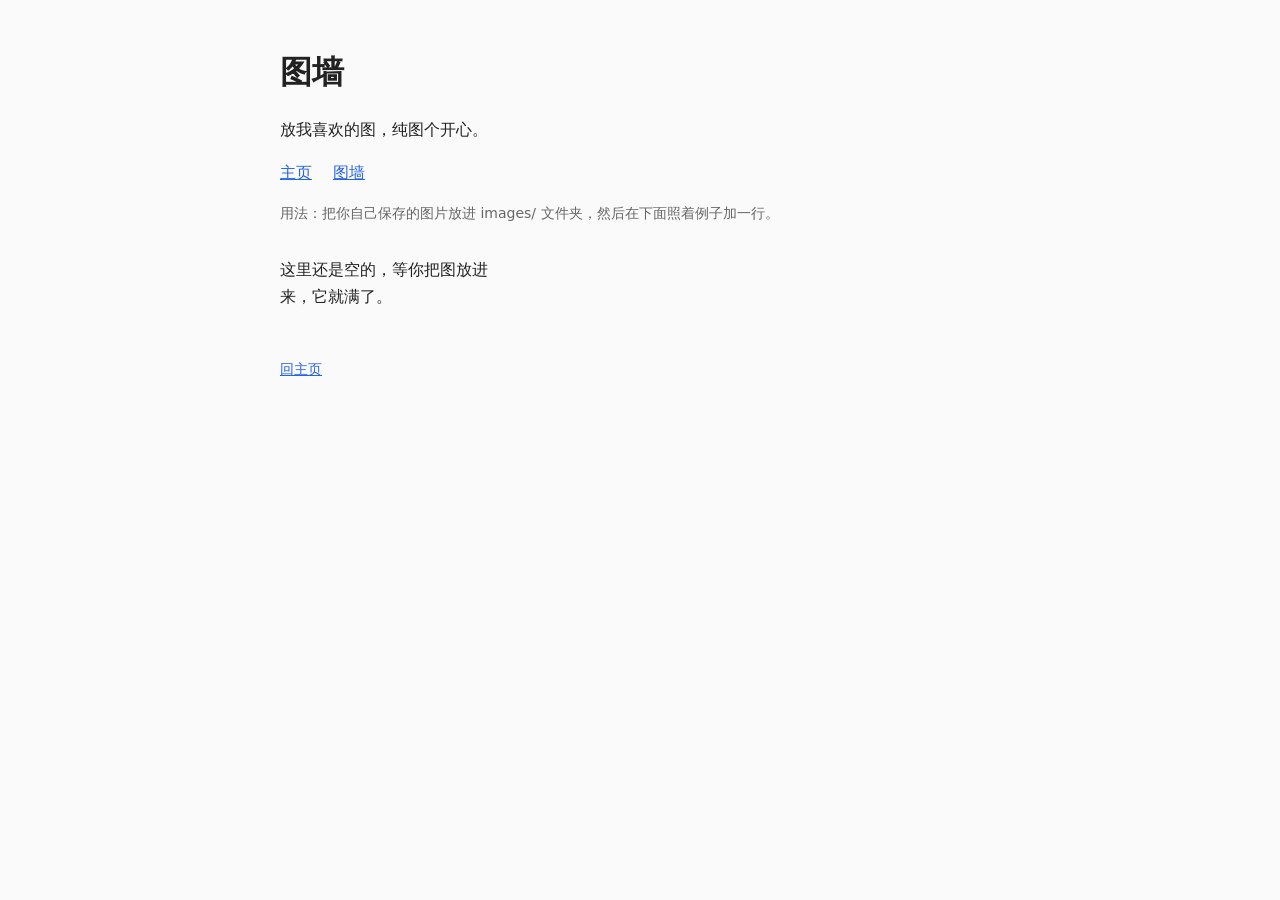
==== gallery.html @ b8a34914 "加上主页和图墙" ====
<!DOCTYPE html>
<html lang="zh-CN">
<head>
<meta charset="UTF-8">
<meta name="viewport" content="width=device-width, initial-scale=1.0">
<title>图墙 · NullptrSoul 的小站</title>
<link rel="stylesheet" href="style.css">
</head>
<body>
<header>
  <h1>图墙</h1>
  <p>放我喜欢的图，纯图个开心。</p>
</header>
<nav>
  <a href="index.html">主页</a>
  <a href="gallery.html">图墙</a>
</nav>
<main>
  <p class="hint">用法：把你自己保存的图片放进 images/ 文件夹，然后在下面照着例子加一行。</p>
  <div class="gallery">
    <!-- 例子（先留着当样子，换成你自己的图时改文件名和说明就行）：
    <figure>
      <img src="images/xiaoguang.jpg" alt="小光师姐">
      <figcaption>小光师姐</figcaption>
    </figure>
    <figure>
      <img src="images/saber.jpg" alt="Saber">
      <figcaption>Saber</figcaption>
    </figure>
    -->
    <p>这里还是空的，等你把图放进来，它就满了。</p>
  </div>
</main>
<footer>
  <p><a href="index.html">回主页</a></p>
</footer>
</body>
</html>
---- style.css ----
/* 小站的样式：就这一个文件管全站长相，改颜色、改字号都在这里 */
body {
  font-family: system-ui, "PingFang SC", "Microsoft YaHei", sans-serif;
  max-width: 720px;
  margin: 0 auto;
  padding: 24px 16px;
  line-height: 1.7;
  color: #222;
  background: #fafafa;
}
header h1 { margin-bottom: 4px; }
nav { margin: 16px 0; }
nav a { margin-right: 16px; }
a { color: #2563eb; }
section { margin-bottom: 24px; }
.gallery {
  display: grid;
  grid-template-columns: repeat(auto-fill, minmax(200px, 1fr));
  gap: 16px;
}
.gallery img { width: 100%; border-radius: 8px; }
.gallery figcaption { text-align: center; color: #666; }
.hint { color: #666; font-size: 14px; }
footer { color: #888; font-size: 14px; margin-top: 32px; }
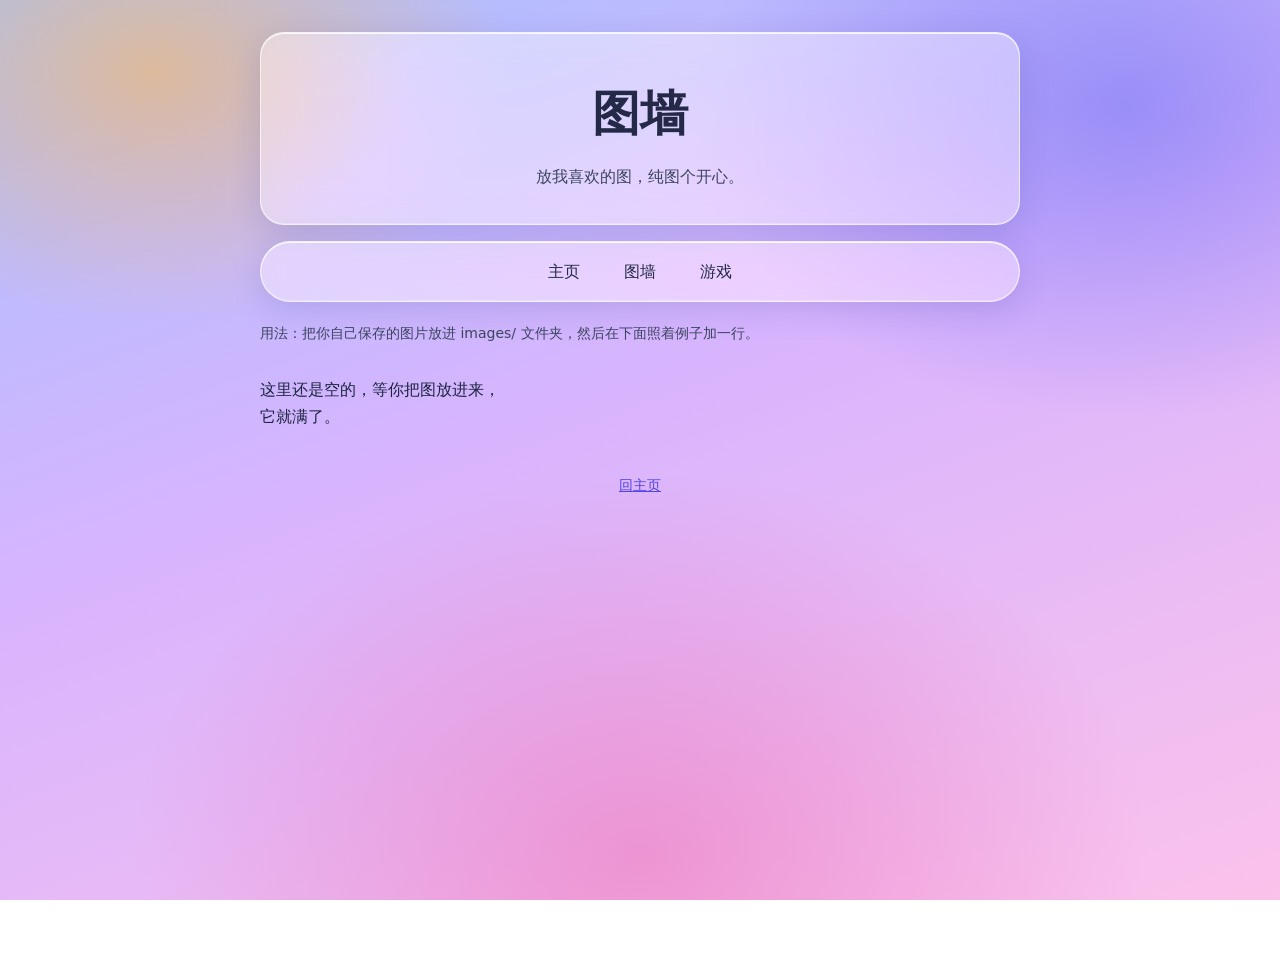
==== commit 71749ee1: "上线游戏：蛇的脑回路" ====
--- a/gallery.html
+++ b/gallery.html
@@ -14,6 +14,7 @@
 <nav>
   <a href="index.html">主页</a>
   <a href="gallery.html">图墙</a>
+  <a href="game.html">游戏</a>
 </nav>
 <main>
   <p class="hint">用法：把你自己保存的图片放进 images/ 文件夹，然后在下面照着例子加一行。</p>
--- a/style.css
+++ b/style.css
@@ -1,24 +1,250 @@
-/* 小站的样式：就这一个文件管全站长相，改颜色、改字号都在这里 */
+/* ============================================================
+   液态玻璃风（Liquid Glass）
+   核心就一句话：半透明的白 + 背景模糊（backdrop-filter），
+   再加一圈高光描边和柔和阴影，面板就像浮在彩色背景上的玻璃。
+   想调浓淡：改下面 .glass 那几处 rgba 里的透明度数字即可。
+   ============================================================ */
+
+/* 整页背景：几团彩色光晕叠在一起，就是玻璃后面要透出来的“壁纸” */
 body {
   font-family: system-ui, "PingFang SC", "Microsoft YaHei", sans-serif;
-  max-width: 720px;
+  max-width: 760px;
   margin: 0 auto;
-  padding: 24px 16px;
+  padding: 32px 16px 48px;
   line-height: 1.7;
-  color: #222;
-  background: #fafafa;
-}
-header h1 { margin-bottom: 4px; }
-nav { margin: 16px 0; }
-nav a { margin-right: 16px; }
-a { color: #2563eb; }
-section { margin-bottom: 24px; }
+  color: #1c2440;
+  min-height: 100vh;
+  background:
+    radial-gradient(600px 420px at 12% 8%,  rgba(255, 183, 77, 0.55), transparent 60%),
+    radial-gradient(720px 520px at 88% 12%, rgba(99, 102, 241, 0.50), transparent 60%),
+    radial-gradient(820px 620px at 50% 95%, rgba(236, 72, 153, 0.35), transparent 62%),
+    linear-gradient(160deg, #a8c0ff 0%, #d8b4fe 45%, #fbc2eb 100%);
+  background-attachment: fixed;
+}
+
+/* 玻璃面板的统一配方：头部、导航、每个板块都用它 */
+header, nav, main section {
+  background: rgba(255, 255, 255, 0.42);
+  -webkit-backdrop-filter: blur(18px) saturate(180%);
+  backdrop-filter: blur(18px) saturate(180%);
+  border: 1px solid rgba(255, 255, 255, 0.65);
+  border-radius: 24px;
+  box-shadow:
+    0 8px 32px rgba(31, 38, 135, 0.15),
+    inset 0 1px 0 rgba(255, 255, 255, 0.85),
+    inset 0 -1px 0 rgba(255, 255, 255, 0.25);
+}
+
+/* 不支持毛玻璃的老浏览器兜底：直接给块接近不透明的白，别让字看不清 */
+@supports not ((backdrop-filter: blur(1px)) or (-webkit-backdrop-filter: blur(1px))) {
+  header, nav, main section { background: rgba(255, 255, 255, 0.88); }
+}
+
+/* 头部：站名立起来 */
+header {
+  text-align: center;
+  padding: 40px 24px 32px;
+  margin-bottom: 16px;
+}
+header h1 {
+  margin: 0 0 8px;
+  font-size: clamp(2.2rem, 6vw, 3rem);
+  letter-spacing: 0.5px;
+  color: #232946;
+}
+header p { margin: 2px 0; color: #3d4560; }
+
+/* 导航：浮着的玻璃条，链接是小药丸 */
+nav {
+  display: flex;
+  justify-content: center;
+  gap: 8px;
+  padding: 10px;
+  margin-bottom: 20px;
+  border-radius: 999px;
+}
+nav a {
+  padding: 6px 18px;
+  border-radius: 999px;
+  color: #232946;
+  text-decoration: none;
+  transition: background 0.2s ease, transform 0.2s ease;
+}
+nav a:hover {
+  background: rgba(255, 255, 255, 0.65);
+  transform: translateY(-1px);
+}
+
+/* 正文板块：玻璃卡片，鼠标放上去轻轻浮起 */
+main section {
+  padding: 22px 26px;
+  margin-bottom: 16px;
+  transition: transform 0.25s ease, box-shadow 0.25s ease;
+}
+main section:hover {
+  transform: translateY(-2px);
+  box-shadow:
+    0 14px 40px rgba(31, 38, 135, 0.20),
+    inset 0 1px 0 rgba(255, 255, 255, 0.85),
+    inset 0 -1px 0 rgba(255, 255, 255, 0.25);
+}
+main section h2 { margin-top: 0; color: #232946; }
+
+a { color: #4f46e5; }
+a:hover { color: #7c3aed; }
+
+/* 图墙：网格 + 圆角图 + 悬停放大 */
 .gallery {
   display: grid;
   grid-template-columns: repeat(auto-fill, minmax(200px, 1fr));
   gap: 16px;
 }
-.gallery img { width: 100%; border-radius: 8px; }
-.gallery figcaption { text-align: center; color: #666; }
-.hint { color: #666; font-size: 14px; }
-footer { color: #888; font-size: 14px; margin-top: 32px; }
+.gallery figure { margin: 0; }
+.gallery img {
+  width: 100%;
+  border-radius: 16px;
+  display: block;
+  box-shadow: 0 6px 20px rgba(31, 38, 135, 0.18);
+  transition: transform 0.25s ease;
+}
+.gallery img:hover { transform: scale(1.03); }
+.gallery figcaption { text-align: center; color: #3d4560; margin-top: 6px; }
+.hint { color: #3d4560; font-size: 14px; }
+
+footer {
+  text-align: center;
+  color: rgba(28, 36, 64, 0.65);
+  font-size: 14px;
+  margin-top: 28px;
+}
+
+/* 头像：圆的，带一圈玻璃高光描边 */
+.avatar {
+  width: 112px;
+  height: 112px;
+  border-radius: 50%;
+  object-fit: cover;
+  border: 3px solid rgba(255, 255, 255, 0.85);
+  box-shadow: 0 10px 28px rgba(31, 38, 135, 0.25);
+  margin-bottom: 14px;
+}
+
+/* 名字下面那句签名 */
+.tagline {
+  font-size: 1.15rem;
+  font-weight: 600;
+  color: #2b3350;
+  margin: 4px 0 10px;
+}
+
+/* 技能标签：一排小药丸 */
+.tags { display: flex; flex-wrap: wrap; gap: 8px; }
+.tag {
+  padding: 4px 14px;
+  border-radius: 999px;
+  background: rgba(255, 255, 255, 0.45);
+  border: 1px solid rgba(255, 255, 255, 0.7);
+  font-size: 0.92rem;
+  color: #2b3350;
+}
+
+/* 项目卡片：大玻璃卡里再浮一层浅玻璃 */
+.project-grid {
+  display: grid;
+  grid-template-columns: repeat(auto-fill, minmax(230px, 1fr));
+  gap: 14px;
+}
+.project-card {
+  background: rgba(255, 255, 255, 0.35);
+  border: 1px solid rgba(255, 255, 255, 0.6);
+  border-radius: 18px;
+  padding: 16px 18px;
+  transition: transform 0.25s ease, background 0.25s ease;
+}
+.project-card:hover {
+  transform: translateY(-3px);
+  background: rgba(255, 255, 255, 0.5);
+}
+.project-card h3 { margin: 0 0 6px; }
+.project-card p { margin: 0 0 10px; font-size: 0.95rem; color: #333c5c; }
+.card-tags { display: flex; flex-wrap: wrap; gap: 6px; margin-bottom: 10px; }
+.card-tags .tag { font-size: 0.8rem; padding: 2px 10px; }
+.project-status { font-size: 0.85rem; color: #5a6480; }
+
+/* 手机上收紧一点，别挤 */
+@media (max-width: 560px) {
+  body { padding: 20px 12px 36px; }
+  header { padding: 30px 16px 24px; }
+  main section { padding: 18px 18px; border-radius: 20px; }
+}
+
+/* ============ 游戏页（蛇的脑回路） ============ */
+.game-board-wrap { text-align: center; margin: 12px 0 4px; }
+canvas#board {
+  width: 100%;
+  max-width: 440px;
+  aspect-ratio: 1;
+  background: rgba(255, 255, 255, 0.28);
+  border: 1px solid rgba(255, 255, 255, 0.6);
+  border-radius: 18px;
+  box-shadow: inset 0 1px 0 rgba(255, 255, 255, 0.6), 0 10px 30px rgba(31, 38, 135, 0.15);
+  touch-action: none;
+}
+.status-line {
+  min-height: 1.7em;
+  text-align: center;
+  font-weight: 600;
+  color: #2b3350;
+  margin: 8px 0 0;
+}
+.scoreboard { display: flex; flex-wrap: wrap; gap: 8px; justify-content: center; }
+.score-chip {
+  padding: 4px 14px;
+  border-radius: 999px;
+  background: rgba(255, 255, 255, 0.45);
+  border: 1px solid rgba(255, 255, 255, 0.7);
+  font-size: 0.92rem;
+  color: #2b3350;
+}
+.mode-row { display: flex; gap: 8px; justify-content: center; flex-wrap: wrap; margin-top: 10px; }
+.mode-btn, .ctl-btn {
+  font: inherit;
+  padding: 7px 20px;
+  border-radius: 999px;
+  background: rgba(255, 255, 255, 0.45);
+  border: 1px solid rgba(255, 255, 255, 0.7);
+  color: #232946;
+  cursor: pointer;
+  transition: background 0.2s ease, transform 0.2s ease;
+}
+.mode-btn:hover, .ctl-btn:hover { background: rgba(255, 255, 255, 0.7); transform: translateY(-1px); }
+.mode-btn.active {
+  background: rgba(99, 102, 241, 0.88);
+  border-color: rgba(255, 255, 255, 0.4);
+  color: #fff;
+}
+/* 手机方向键：只在小屏幕上出现 */
+.dpad {
+  display: none;
+  margin: 16px auto 4px;
+  width: 168px;
+  grid-template-columns: repeat(3, 52px);
+  grid-template-rows: repeat(3, 52px);
+  gap: 6px;
+  justify-content: center;
+}
+.dpad button {
+  font-size: 20px;
+  border-radius: 16px;
+  background: rgba(255, 255, 255, 0.5);
+  border: 1px solid rgba(255, 255, 255, 0.7);
+  color: #232946;
+  cursor: pointer;
+}
+.dpad-up { grid-column: 2; grid-row: 1; }
+.dpad-left { grid-column: 1; grid-row: 2; }
+.dpad-down { grid-column: 2; grid-row: 3; }
+.dpad-right { grid-column: 3; grid-row: 2; }
+@media (max-width: 560px) {
+  .dpad { display: grid; }
+}
